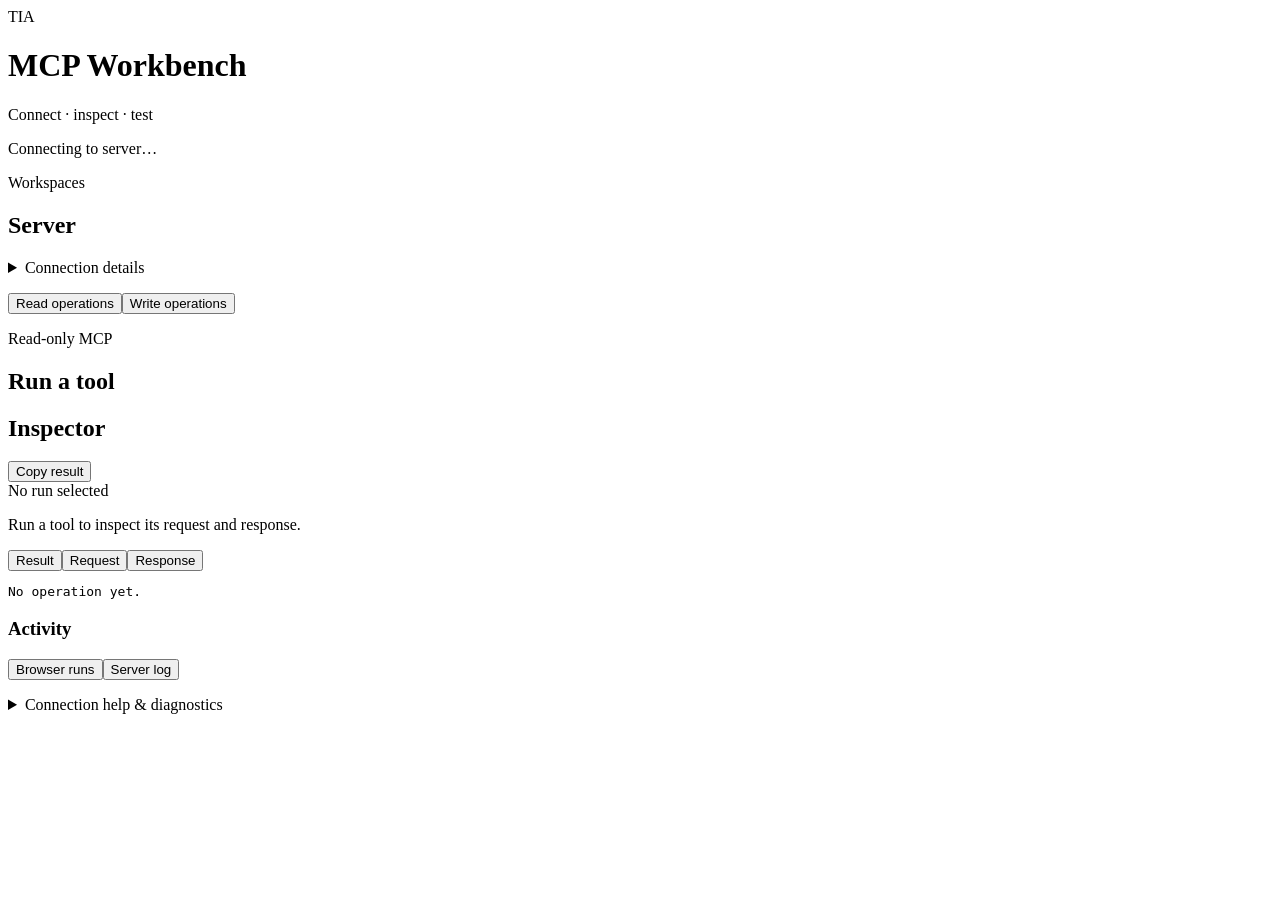
==== src/TiaOpennessMcpServer/Dashboard/wwwroot/index.html @ a00a8d4f "Complete MCP architecture rehaul" ====
<!doctype html>
<html lang="en">
<meta charset="utf-8">
<meta name="viewport" content="width=device-width,initial-scale=1">
<title>TIA MCP · Workbench</title>
<link rel="stylesheet" href="/dashboard/styles.css">
<header class="topbar"><div class="brand"><span class="mark">TIA</span><div><h1>MCP Workbench</h1><p class="eyebrow">Connect · inspect · test</p></div></div><span id="activity" class="badge" role="status">Connecting to server…</span></header>
<div class="shell">
<aside class="sidebar"><p class="eyebrow">Workspaces</p><nav id="tabs" aria-label="Dashboard tabs"></nav></aside>
<main>
<p id="banner" class="notice" hidden></p>
<div class="context-heading"><h2 id="context-title">Server</h2><div id="actions"></div></div>
<section id="summary" aria-label="Target status"></section>
<details class="context-details"><summary>Connection details</summary><p id="context-path" class="mono"></p></details>
<p id="history-note"></p>
<nav id="mode-nav" aria-label="Workspace mode"><button id="mode-tools" type="button" aria-pressed="true">Read operations</button><button id="mode-writes" type="button" aria-pressed="false">Write operations</button></nav>
<div id="workspace">
<section id="work" class="panel">
<div class="panel-head"><div><p class="eyebrow" id="runner-kind">Read-only MCP</p><h2 id="runner-title">Run a tool</h2></div></div>
<div class="panel-body">
<div id="tool-area">
<div id="tool-nav"></div>
<div id="prerequisite" hidden></div>
<div id="tools"></div>
</div>

<p id="message" role="status"></p>
</div></section>
<aside id="result-panel" class="panel" aria-label="Run inspector">
<div class="panel-head"><h2>Inspector</h2><button id="copy" type="button">Copy result</button></div>
<div id="run-meta"><span id="run-outcome" class="badge">No run selected</span><span id="elapsed" class="hint"></span></div>
<p id="run-context" class="hint">Run a tool to inspect its request and response.</p>
<div class="segmented" id="inspector-tabs"><button id="view-result" type="button" aria-pressed="true">Result</button><button id="view-request" type="button" aria-pressed="false">Request</button><button id="view-response" type="button" aria-pressed="false">Response</button></div>
<pre id="result" tabindex="0">No operation yet.</pre>
</aside>
</div>
<section id="history-panel" class="panel">
<div class="panel-head"><h3>Activity</h3><div class="history-tabs"><button id="history-runs" type="button" aria-pressed="true">Browser runs</button><button id="history-server" type="button" aria-pressed="false">Server log</button></div></div>
<div id="runs"></div><div id="logs" hidden></div><p id="retention-note" class="history-note"></p>
</section>
<details class="footer-help"><summary>Connection help &amp; diagnostics</summary>
<p>Connect an existing TIA window from its workspace. Selecting a workspace changes only this view. Each call targets that workspace’s process. Read and write operations call the published MCP tools. Writes change the connected project in memory; save it in TIA when ready.</p>
<p>Server history lasts until restart. Browser runs retain exact requests and responses in this browser tab where storage is available. Object selections are cleared when the project or connection changes.</p>
<label><input id="pause" type="checkbox"> Pause background checks for a controlled reopen test</label>
<p>Each operation still checks its project context. Resume background checks after the test. Hiding this page pauses browser polling only.</p>
</details>
</main></div>
<script src="/dashboard/dashboard.js"></script>
</html>
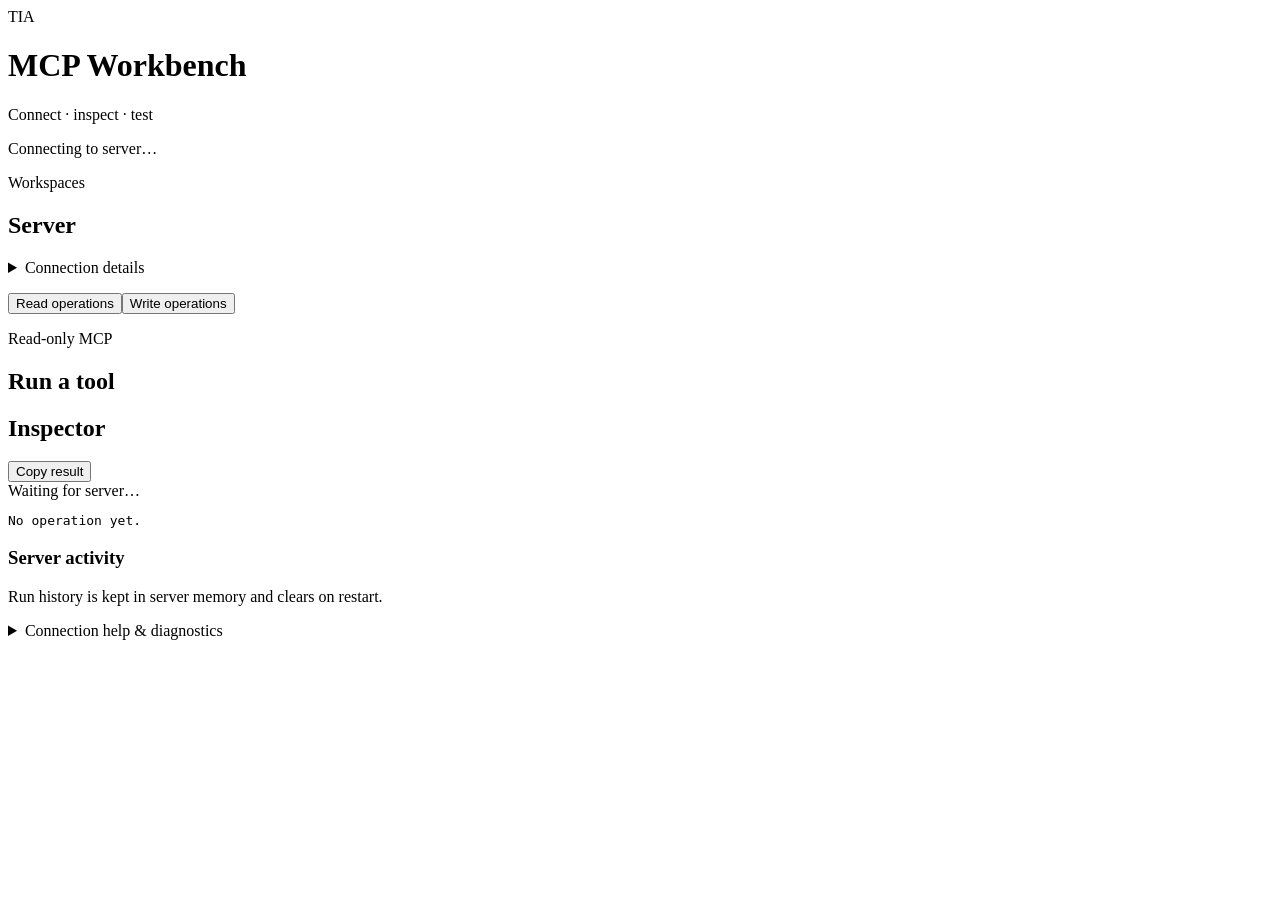
==== commit 7ecb43b3: "Implement server-driven dashboard tool runs" ====
--- a/src/TiaOpennessMcpServer/Dashboard/wwwroot/index.html
+++ b/src/TiaOpennessMcpServer/Dashboard/wwwroot/index.html
@@ -4,7 +4,14 @@
 <meta name="viewport" content="width=device-width,initial-scale=1">
 <title>TIA MCP · Workbench</title>
 <link rel="stylesheet" href="/dashboard/styles.css">
+<script type="module" src="/dashboard/datastar.js"></script>
 <header class="topbar"><div class="brand"><span class="mark">TIA</span><div><h1>MCP Workbench</h1><p class="eyebrow">Connect · inspect · test</p></div></div><span id="activity" class="badge" role="status">Connecting to server…</span></header>
+<div id="dashboard-state" hidden></div>
+<div id="tool-form-definitions" hidden></div>
+<div id="dashboard-events" hidden data-init="@get('/api/dashboard/events', {headers: {'X-Tia-Dashboard': '1'}, retry: 'always', retryMaxCount: 1000000, openWhenHidden: false})"></div>
+<button id="tool-action" type="button" hidden data-on:click="@post('/api/dashboard/tools/run', {payload: window.tiaDashboardToolPayload, headers: {'X-Tia-Dashboard': '1'}, retry: 'never', requestCancellation: 'disabled'})"></button>
+<button id="connection-action" type="button" hidden data-on:click="@post(window.tiaDashboardConnectionUrl, {payload: window.tiaDashboardConnectionPayload, headers: {'X-Tia-Dashboard': '1'}, retry: 'never', requestCancellation: 'disabled'})"></button>
+<button id="history-action" type="button" hidden data-on:click="@get(window.tiaDashboardHistoryUrl, {headers: {'X-Tia-Dashboard': '1'}, retry: 'never', requestCancellation: 'disabled'})"></button>
 <div class="shell">
 <aside class="sidebar"><p class="eyebrow">Workspaces</p><nav id="tabs" aria-label="Dashboard tabs"></nav></aside>
 <main>
@@ -25,24 +32,21 @@
 </div>
 
 <p id="message" role="status"></p>
+<p id="dashboard-action-message" role="status"></p>
 </div></section>
 <aside id="result-panel" class="panel" aria-label="Run inspector">
 <div class="panel-head"><h2>Inspector</h2><button id="copy" type="button">Copy result</button></div>
-<div id="run-meta"><span id="run-outcome" class="badge">No run selected</span><span id="elapsed" class="hint"></span></div>
-<p id="run-context" class="hint">Run a tool to inspect its request and response.</p>
-<div class="segmented" id="inspector-tabs"><button id="view-result" type="button" aria-pressed="true">Result</button><button id="view-request" type="button" aria-pressed="false">Request</button><button id="view-response" type="button" aria-pressed="false">Response</button></div>
-<pre id="result" tabindex="0">No operation yet.</pre>
+<div id="dashboard-run-views"><div id="run-status-server" class="run-status">Waiting for server…</div><div id="run-inspector-server"><pre data-run-result>No operation yet.</pre></div><div id="run-history-server"></div></div>
 </aside>
 </div>
 <section id="history-panel" class="panel">
-<div class="panel-head"><h3>Activity</h3><div class="history-tabs"><button id="history-runs" type="button" aria-pressed="true">Browser runs</button><button id="history-server" type="button" aria-pressed="false">Server log</button></div></div>
-<div id="runs"></div><div id="logs" hidden></div><p id="retention-note" class="history-note"></p>
+<div class="panel-head"><h3>Server activity</h3></div>
+<div id="logs"></div><p id="retention-note" class="history-note">Run history is kept in server memory and clears on restart.</p>
 </section>
 <details class="footer-help"><summary>Connection help &amp; diagnostics</summary>
 <p>Connect an existing TIA window from its workspace. Selecting a workspace changes only this view. Each call targets that workspace’s process. Read and write operations call the published MCP tools. Writes change the connected project in memory; save it in TIA when ready.</p>
-<p>Server history lasts until restart. Browser runs retain exact requests and responses in this browser tab where storage is available. Object selections are cleared when the project or connection changes.</p>
-<label><input id="pause" type="checkbox"> Pause background checks for a controlled reopen test</label>
-<p>Each operation still checks its project context. Resume background checks after the test. Hiding this page pauses browser polling only.</p>
+<p>Server history lasts until restart. Run captures are retained in server memory. Object selections are cleared when the project or connection changes.</p>
+<p>Background checks run while a visible dashboard has an open event stream. Each operation also checks its project context.</p>
 </details>
 </main></div>
 <script src="/dashboard/dashboard.js"></script>
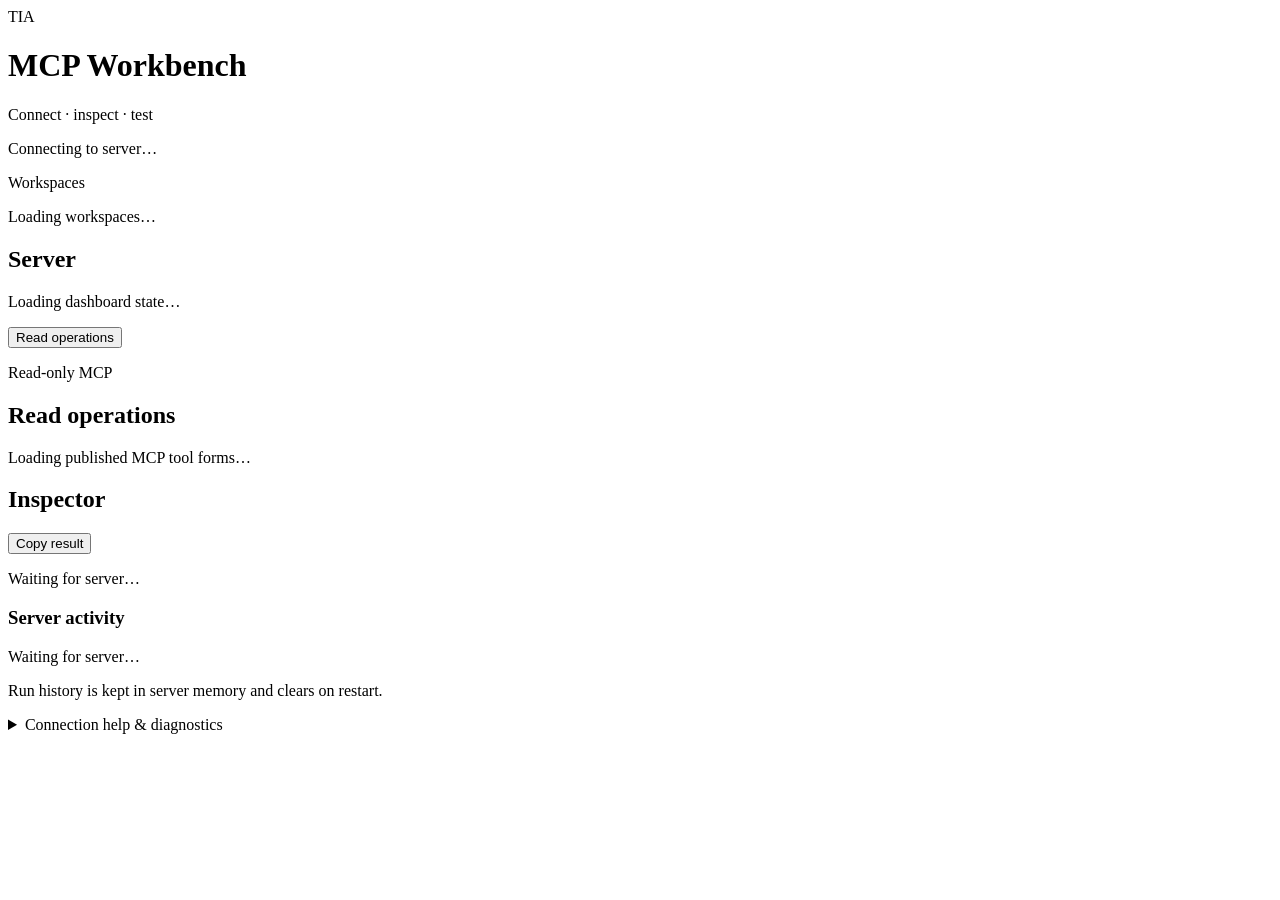
==== commit 65921ab5: "Migrate dashboard interactions to Datastar" ====
--- a/src/TiaOpennessMcpServer/Dashboard/wwwroot/index.html
+++ b/src/TiaOpennessMcpServer/Dashboard/wwwroot/index.html
@@ -1,47 +1,40 @@
 <!doctype html>
 <html lang="en">
+<head>
 <meta charset="utf-8">
 <meta name="viewport" content="width=device-width,initial-scale=1">
 <title>TIA MCP · Workbench</title>
 <link rel="stylesheet" href="/dashboard/styles.css">
 <script type="module" src="/dashboard/datastar.js"></script>
+</head>
+<body data-signals="{selectedTabId:'server',mode:'tools',selectedTool:'list_tia_processes',inspectorView:'result',serverBusy:false,connectionBusy:false,writeToolsAvailable:false,tabIds:['server']}">
 <header class="topbar"><div class="brand"><span class="mark">TIA</span><div><h1>MCP Workbench</h1><p class="eyebrow">Connect · inspect · test</p></div></div><span id="activity" class="badge" role="status">Connecting to server…</span></header>
 <div id="dashboard-state" hidden></div>
-<div id="tool-form-definitions" hidden></div>
-<div id="dashboard-events" hidden data-init="@get('/api/dashboard/events', {headers: {'X-Tia-Dashboard': '1'}, retry: 'always', retryMaxCount: 1000000, openWhenHidden: false})"></div>
-<button id="tool-action" type="button" hidden data-on:click="@post('/api/dashboard/tools/run', {payload: window.tiaDashboardToolPayload, headers: {'X-Tia-Dashboard': '1'}, retry: 'never', requestCancellation: 'disabled'})"></button>
-<button id="connection-action" type="button" hidden data-on:click="@post(window.tiaDashboardConnectionUrl, {payload: window.tiaDashboardConnectionPayload, headers: {'X-Tia-Dashboard': '1'}, retry: 'never', requestCancellation: 'disabled'})"></button>
-<button id="history-action" type="button" hidden data-on:click="@get(window.tiaDashboardHistoryUrl, {headers: {'X-Tia-Dashboard': '1'}, retry: 'never', requestCancellation: 'disabled'})"></button>
+<div id="dashboard-events" hidden data-init="@get('/api/dashboard/events', {headers: {'X-Tia-Dashboard': '1'}, filterSignals: {include: /^$/}, retry: 'always', retryMaxCount: 1000000, openWhenHidden: false})"></div>
 <div class="shell">
-<aside class="sidebar"><p class="eyebrow">Workspaces</p><nav id="tabs" aria-label="Dashboard tabs"></nav></aside>
+<aside class="sidebar"><p class="eyebrow">Workspaces</p><nav id="tabs" aria-label="Dashboard tabs"><p class="hint">Loading workspaces…</p></nav></aside>
 <main>
-<p id="banner" class="notice" hidden></p>
-<div class="context-heading"><h2 id="context-title">Server</h2><div id="actions"></div></div>
-<section id="summary" aria-label="Target status"></section>
-<details class="context-details"><summary>Connection details</summary><p id="context-path" class="mono"></p></details>
-<p id="history-note"></p>
-<nav id="mode-nav" aria-label="Workspace mode"><button id="mode-tools" type="button" aria-pressed="true">Read operations</button><button id="mode-writes" type="button" aria-pressed="false">Write operations</button></nav>
+<div id="dashboard-contexts"><div class="context-heading"><h2>Server</h2></div><p class="hint">Loading dashboard state…</p></div>
+<nav id="mode-nav" aria-label="Workspace mode">
+<button id="mode-tools" type="button" data-on:click="$mode='tools'; $selectedTool=$selectedTabId==='server'?'list_tia_processes':'list_devices'" data-attr:aria-pressed="$mode==='tools'" data-text="$selectedTabId==='server'?'Server tools':'Read operations'">Read operations</button>
+<button id="mode-writes" type="button" data-on:click="$mode='writes'; $selectedTool='create_tag'" data-attr:aria-pressed="$mode==='writes'" data-show="$selectedTabId!=='server' && $writeToolsAvailable" style="display:none">Write operations</button>
+</nav>
 <div id="workspace">
 <section id="work" class="panel">
-<div class="panel-head"><div><p class="eyebrow" id="runner-kind">Read-only MCP</p><h2 id="runner-title">Run a tool</h2></div></div>
+<div class="panel-head"><div><p class="eyebrow" id="runner-kind" data-text="$mode==='writes'?'MCP · changes stay unsaved in TIA':'Read-only MCP'">Read-only MCP</p><h2 id="runner-title" data-text="$mode==='writes'?'Write operations':$selectedTabId==='server'?'Server tools':'Read operations'">Read operations</h2></div></div>
 <div class="panel-body">
-<div id="tool-area">
-<div id="tool-nav"></div>
-<div id="prerequisite" hidden></div>
-<div id="tools"></div>
-</div>
-
+<div id="dashboard-forms"><p class="hint">Loading published MCP tool forms…</p></div>
 <p id="message" role="status"></p>
 <p id="dashboard-action-message" role="status"></p>
 </div></section>
 <aside id="result-panel" class="panel" aria-label="Run inspector">
-<div class="panel-head"><h2>Inspector</h2><button id="copy" type="button">Copy result</button></div>
-<div id="dashboard-run-views"><div id="run-status-server" class="run-status">Waiting for server…</div><div id="run-inspector-server"><pre data-run-result>No operation yet.</pre></div><div id="run-history-server"></div></div>
+<div class="panel-head"><h2>Inspector</h2><button id="copy" type="button" data-text="'Copy '+$inspectorView" data-on:click="navigator.clipboard.writeText(document.querySelector('[data-run-view-tab=&quot;' + $selectedTabId + '&quot;] [data-run-' + $inspectorView + ']')?.textContent || '')">Copy result</button></div>
+<div id="dashboard-run-views"><p class="hint">Waiting for server…</p></div>
 </aside>
 </div>
 <section id="history-panel" class="panel">
 <div class="panel-head"><h3>Server activity</h3></div>
-<div id="logs"></div><p id="retention-note" class="history-note">Run history is kept in server memory and clears on restart.</p>
+<div id="logs"><p class="hint">Waiting for server…</p></div><p id="retention-note" class="history-note">Run history is kept in server memory and clears on restart.</p>
 </section>
 <details class="footer-help"><summary>Connection help &amp; diagnostics</summary>
 <p>Connect an existing TIA window from its workspace. Selecting a workspace changes only this view. Each call targets that workspace’s process. Read and write operations call the published MCP tools. Writes change the connected project in memory; save it in TIA when ready.</p>
@@ -49,5 +42,5 @@
 <p>Background checks run while a visible dashboard has an open event stream. Each operation also checks its project context.</p>
 </details>
 </main></div>
-<script src="/dashboard/dashboard.js"></script>
+</body>
 </html>
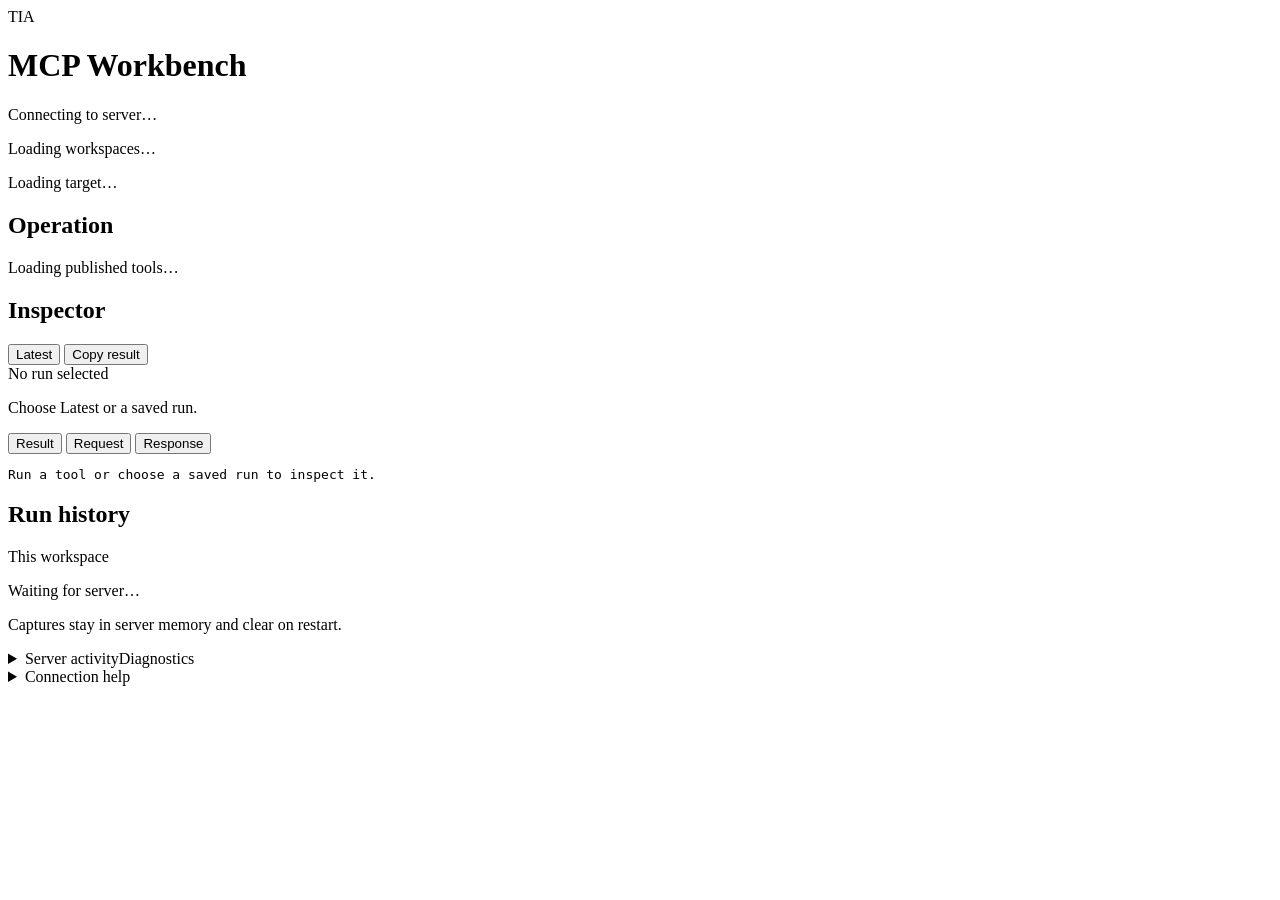
==== commit 7246139a: "Preserve MCP boundaries and strengthen native tool workflows" ====
--- a/src/TiaOpennessMcpServer/Dashboard/wwwroot/index.html
+++ b/src/TiaOpennessMcpServer/Dashboard/wwwroot/index.html
@@ -7,40 +7,98 @@
 <link rel="stylesheet" href="/dashboard/styles.css">
 <script type="module" src="/dashboard/datastar.js"></script>
 </head>
-<body data-signals="{selectedTabId:'server',mode:'tools',selectedTool:'list_tia_processes',inspectorView:'result',serverBusy:false,connectionBusy:false,writeToolsAvailable:false,tabIds:['server']}">
-<header class="topbar"><div class="brand"><span class="mark">TIA</span><div><h1>MCP Workbench</h1><p class="eyebrow">Connect · inspect · test</p></div></div><span id="activity" class="badge" role="status">Connecting to server…</span></header>
+<body data-signals="{_ui:{selectedTabId:'server',inspectorView:'result',connectionBusy:false,tabs:{server:{tool:'list_tia_processes',followLatest:true,pinnedRunId:''}},inspector:{requestedKey:'',viewKey:'',oneShotIdentity:''}},_drafts:{},_server:{epoch:'',streamId:'',busy:false,writeToolsAvailable:false,tabIds:['server'],draftKeys:[],runState:{version:-1,tabs:{server:{key:'server',latestRunId:''}},records:{}}}}">
+<header class="topbar">
+  <div class="brand"><span class="mark">TIA</span><h1>MCP Workbench</h1></div>
+  <span id="activity" class="badge" role="status">Connecting to server…</span>
+</header>
 <div id="dashboard-state" hidden></div>
-<div id="dashboard-events" hidden data-init="@get('/api/dashboard/events', {headers: {'X-Tia-Dashboard': '1'}, filterSignals: {include: /^$/}, retry: 'always', retryMaxCount: 1000000, openWhenHidden: false})"></div>
+<div id="dashboard-run-state" hidden></div>
+<div id="dashboard-prune" hidden></div>
+<div id="dashboard-events" hidden data-init="@get('/api/dashboard/events', {headers:{'X-Tia-Dashboard':'1'},filterSignals:{include:/^$/},retry:'always',retryMaxCount:1000000,openWhenHidden:false})"></div>
 <div class="shell">
-<aside class="sidebar"><p class="eyebrow">Workspaces</p><nav id="tabs" aria-label="Dashboard tabs"><p class="hint">Loading workspaces…</p></nav></aside>
-<main>
-<div id="dashboard-contexts"><div class="context-heading"><h2>Server</h2></div><p class="hint">Loading dashboard state…</p></div>
-<nav id="mode-nav" aria-label="Workspace mode">
-<button id="mode-tools" type="button" data-on:click="$mode='tools'; $selectedTool=$selectedTabId==='server'?'list_tia_processes':'list_devices'" data-attr:aria-pressed="$mode==='tools'" data-text="$selectedTabId==='server'?'Server tools':'Read operations'">Read operations</button>
-<button id="mode-writes" type="button" data-on:click="$mode='writes'; $selectedTool='create_tag'" data-attr:aria-pressed="$mode==='writes'" data-show="$selectedTabId!=='server' && $writeToolsAvailable" style="display:none">Write operations</button>
-</nav>
-<div id="workspace">
-<section id="work" class="panel">
-<div class="panel-head"><div><p class="eyebrow" id="runner-kind" data-text="$mode==='writes'?'MCP · changes stay unsaved in TIA':'Read-only MCP'">Read-only MCP</p><h2 id="runner-title" data-text="$mode==='writes'?'Write operations':$selectedTabId==='server'?'Server tools':'Read operations'">Read operations</h2></div></div>
-<div class="panel-body">
-<div id="dashboard-forms"><p class="hint">Loading published MCP tool forms…</p></div>
-<p id="message" role="status"></p>
-<p id="dashboard-action-message" role="status"></p>
-</div></section>
-<aside id="result-panel" class="panel" aria-label="Run inspector">
-<div class="panel-head"><h2>Inspector</h2><button id="copy" type="button" data-text="'Copy '+$inspectorView" data-on:click="navigator.clipboard.writeText(document.querySelector('[data-run-view-tab=&quot;' + $selectedTabId + '&quot;] [data-run-' + $inspectorView + ']')?.textContent || '')">Copy result</button></div>
-<div id="dashboard-run-views"><p class="hint">Waiting for server…</p></div>
-</aside>
+  <div class="workspace-bar"><nav id="tabs" aria-label="Workspaces"><p class="hint">Loading workspaces…</p></nav></div>
+  <main>
+    <div id="dashboard-contexts"><p class="hint">Loading target…</p></div>
+    <div id="workspace">
+      <section id="work" class="panel" aria-label="Tool operation">
+        <div class="panel-head"><h2>Operation</h2></div>
+        <div class="panel-body">
+          <div id="dashboard-forms"><p class="hint">Loading published tools…</p></div>
+          <p id="dashboard-action-message" role="status"></p>
+        </div>
+      </section>
+      <aside id="result-panel" class="panel" aria-label="Run inspector">
+        <div class="panel-head">
+          <h2>Inspector</h2>
+          <div class="inspector-actions">
+            <button type="button" data-on:click="const tab=$_server.runState.tabs[$_ui.selectedTabId]; if(tab){$_ui.tabs[tab.key].followLatest=true; $_ui.tabs[tab.key].pinnedRunId=''}" data-attr:aria-pressed="String($_server.runState.tabs[$_ui.selectedTabId] ? $_ui.tabs[$_server.runState.tabs[$_ui.selectedTabId].key].followLatest : true)">Latest</button>
+            <button type="button" data-text="'Copy '+$_ui.inspectorView" data-on:click="navigator.clipboard.writeText(document.querySelector('#run-inspector [data-run-'+$_ui.inspectorView+']')?.textContent || '')">Copy result</button>
+          </div>
+        </div>
+        <div id="run-inspector"
+          data-computed:_selection="(() => {
+            const tabId=$_ui.selectedTabId;
+            const tab=Object.keys($_server.runState.tabs).includes(tabId) ? $_server.runState.tabs[tabId] : null;
+            const choice=tab ? $_ui.tabs[tab.key] : null;
+            const runId=(choice ? (choice.followLatest ? tab.latestRunId : choice.pinnedRunId) : '') || '';
+            const record=Object.keys($_server.runState.records).includes(runId) ? $_server.runState.records[runId] : null;
+            const identity=[$_server.epoch,tabId,runId].join('|');
+            return {tabId,runId,identity,hasRecord:!!record,followLatest:choice?.followLatest ?? true,refreshKey:[identity,record?.revision || 0,$_server.streamId].join('|')};
+          })()"
+          data-attr:data-tab-id="$_selection.tabId"
+          data-attr:data-run-id="$_selection.runId"
+          data-attr:data-follow-latest="String($_selection.followLatest)"
+          data-attr:data-view-key="$_ui.inspector.viewKey"
+          data-effect="const delivery=el.querySelector('[data-one-shot-delivery]');
+            const pending=delivery &amp;&amp; $_server.runState.version &lt; Number(delivery.dataset.oneShotVersion);
+            const keep=delivery &amp;&amp; delivery.dataset.oneShotDelivery.split('|')[0] === $_server.epoch &amp;&amp;
+              $_selection.tabId === delivery.dataset.oneShotTab &amp;&amp;
+              (($_selection.identity === delivery.dataset.oneShotDelivery &amp;&amp; $_selection.hasRecord) || (pending &amp;&amp; $_selection.followLatest));
+            if(delivery &amp;&amp; !keep){delivery.removeAttribute('data-one-shot-delivery'); $_ui.inspector.requestedKey=''}
+            if($_ui.inspector.oneShotIdentity &amp;&amp; !keep) $_ui.inspector.oneShotIdentity='';
+            if($_selection.refreshKey !== $_ui.inspector.requestedKey &amp;&amp; !keep){
+              $_ui.inspector.requestedKey=$_selection.refreshKey;
+              $_ui.inspector.viewKey=crypto.randomUUID();
+              @get('/api/dashboard/runs/view',{payload:{tabId:$_selection.tabId,runId:$_selection.runId,viewKey:$_ui.inspector.viewKey},headers:{'X-Tia-Dashboard':'1'}});
+            }">
+          <div id="run-inspector-content" class="run-inspector run-inspector-shell">
+            <div class="inspector-summary" tabindex="0">
+              <div id="run-status" class="badge" role="status">No run selected</div>
+              <p class="hint">Choose Latest or a saved run.</p>
+            </div>
+            <div class="segmented" data-inspector-tabs>
+              <button type="button" data-inspector-view="result" data-on:click="$_ui.inspectorView = el.dataset.inspectorView" data-attr:aria-pressed="String($_ui.inspectorView === el.dataset.inspectorView)">Result</button>
+              <button type="button" data-inspector-view="request" data-on:click="$_ui.inspectorView = el.dataset.inspectorView" data-attr:aria-pressed="String($_ui.inspectorView === el.dataset.inspectorView)">Request</button>
+              <button type="button" data-inspector-view="response" data-on:click="$_ui.inspectorView = el.dataset.inspectorView" data-attr:aria-pressed="String($_ui.inspectorView === el.dataset.inspectorView)">Response</button>
+            </div>
+            <div id="run-inspector-body" class="inspector-body" tabindex="0" aria-label="Capture content">
+              <pre data-run-result data-show="$_ui.inspectorView === 'result'" data-preserve-attr="style">Run a tool or choose a saved run to inspect it.</pre>
+              <pre data-run-request data-show="$_ui.inspectorView === 'request'" data-preserve-attr="style" style="display:none">No request has been selected.</pre>
+              <pre data-run-response data-show="$_ui.inspectorView === 'response'" data-preserve-attr="style" style="display:none">No response has been selected.</pre>
+            </div>
+          </div>
+        </div>
+      </aside>
+      <section id="history-panel" class="panel" aria-label="Run history">
+        <div class="panel-head"><h2 class="panel-title">Run history</h2><span class="panel-meta">This workspace</span></div>
+        <div id="dashboard-run-history"><p class="hint">Waiting for server…</p></div>
+        <p class="history-note">Captures stay in server memory and clear on restart.</p>
+      </section>
+    </div>
+    <div class="activity-panels">
+      <details id="activity-panel" class="panel">
+        <summary class="panel-head"><span class="panel-title">Server activity</span><span class="panel-meta">Diagnostics</span></summary>
+        <div id="logs"><p class="hint">Waiting for server…</p></div>
+      </details>
+    </div>
+    <details class="footer-help">
+      <summary>Connection help</summary>
+      <p>Connect the intended visible TIA process. Each operation targets that workspace and checks its retained project context. Modifying tools change the project in memory; save it in TIA when ready.</p>
+      <p>Load source reads the native document into its matching editor. Submitting the write is a separate action. Changing the connection or project clears that context’s draft and object suggestions.</p>
+      <p>Visible dashboards subscribe to background checks. Returning to the page refreshes the current inspector without repeating an operation.</p>
+    </details>
+  </main>
 </div>
-<section id="history-panel" class="panel">
-<div class="panel-head"><h3>Server activity</h3></div>
-<div id="logs"><p class="hint">Waiting for server…</p></div><p id="retention-note" class="history-note">Run history is kept in server memory and clears on restart.</p>
-</section>
-<details class="footer-help"><summary>Connection help &amp; diagnostics</summary>
-<p>Connect an existing TIA window from its workspace. Selecting a workspace changes only this view. Each call targets that workspace’s process. Read and write operations call the published MCP tools. Writes change the connected project in memory; save it in TIA when ready.</p>
-<p>Server history lasts until restart. Run captures are retained in server memory. Object selections are cleared when the project or connection changes.</p>
-<p>Background checks run while a visible dashboard has an open event stream. Each operation also checks its project context.</p>
-</details>
-</main></div>
 </body>
 </html>
